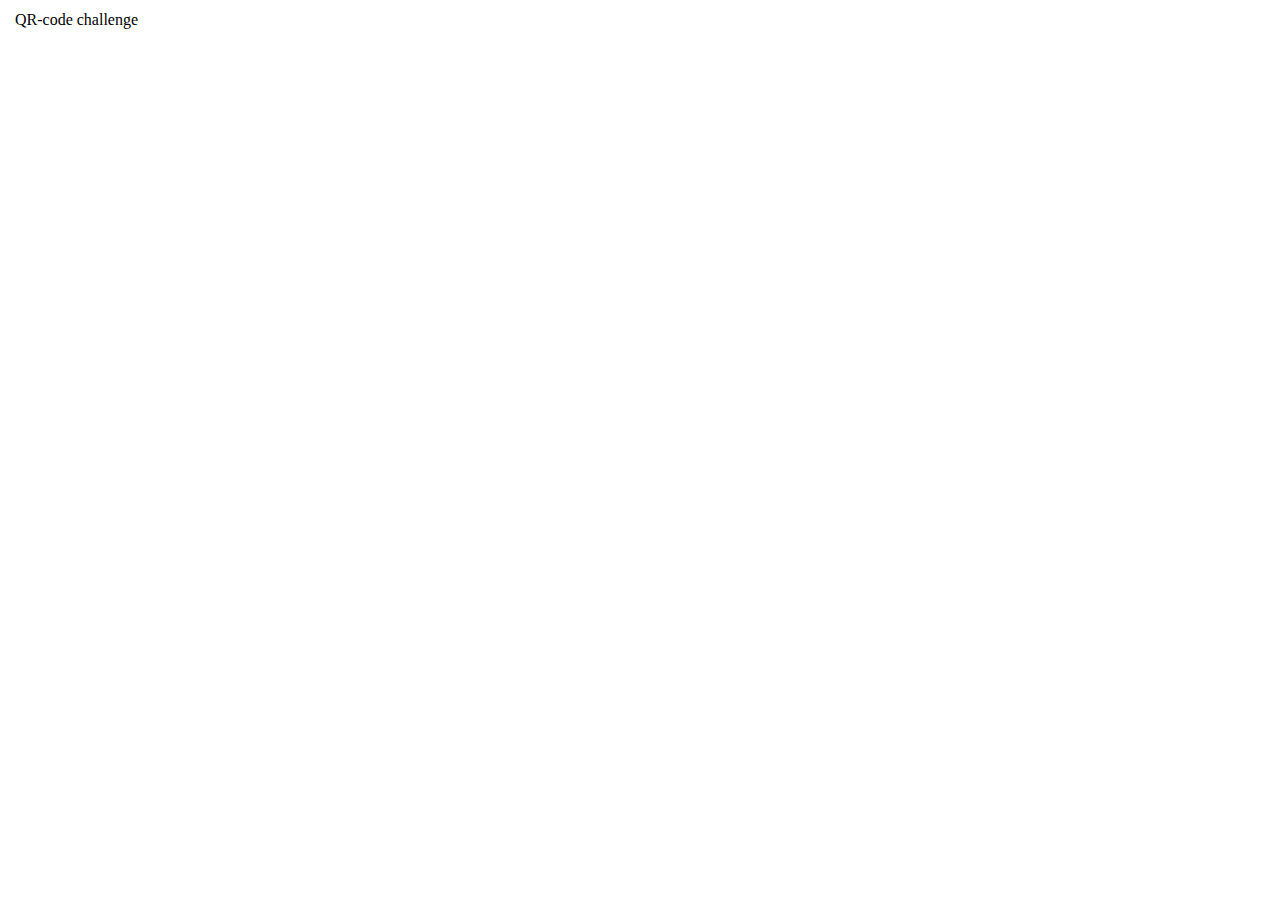
==== index.html @ 7e5ca079 "Testing links" ====
<!DOCTYPE html>
<html lang="en">
<head>
    <meta charset="UTF-8">
    <meta http-equiv="X-UA-Compatible" content="IE=edge">
    <meta name="viewport" content="width=device-width, initial-scale=1.0">
    <title>My projects</title>
</head>
<body>
    <table>
        <tr>
            <td><a href="QR_challenge/qr-code-component-main/"></a></td>
            <td>QR-code challenge</td>
        </tr>
    </table>
</body>
</html>
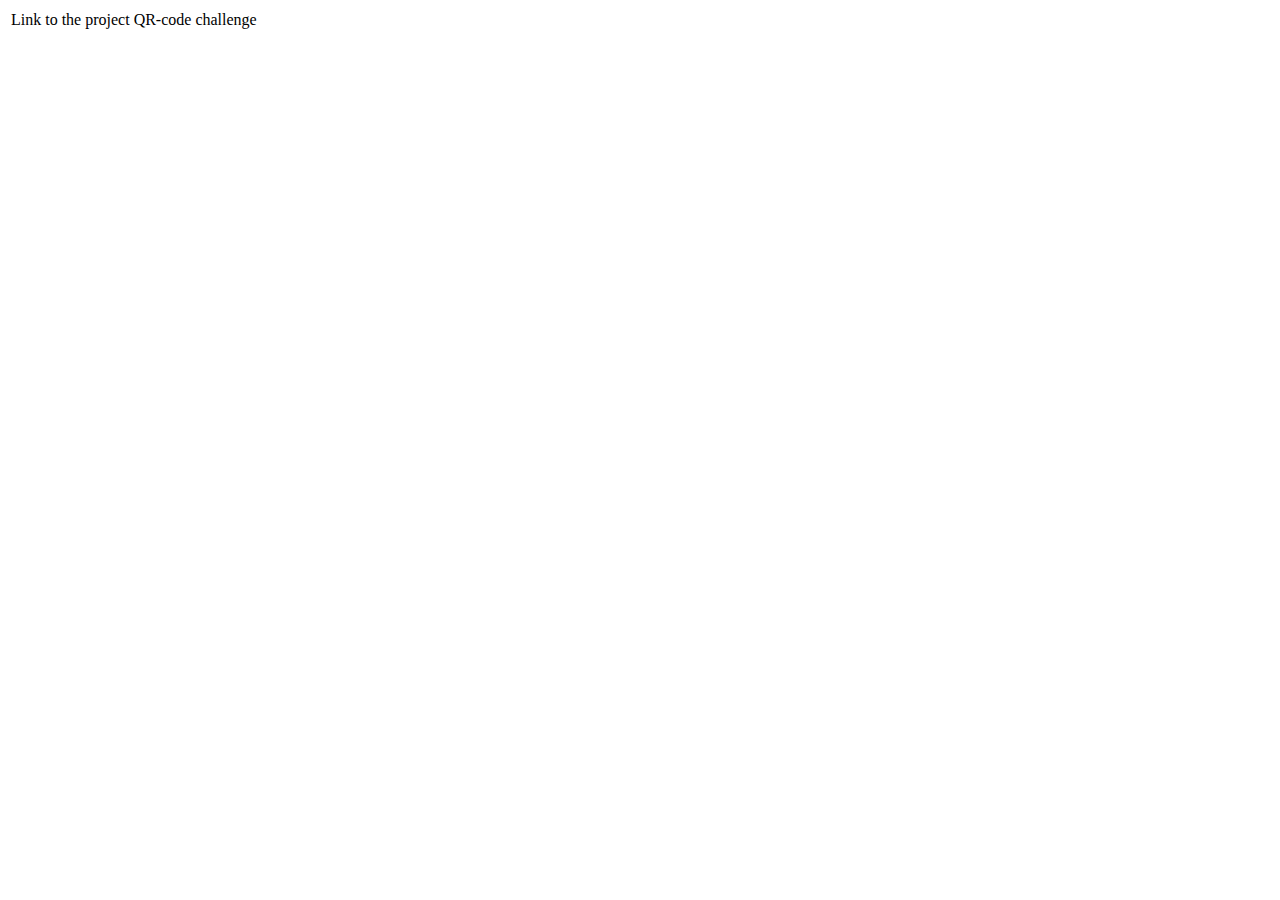
==== commit 9c005488: "Testing links" ====
--- a/index.html
+++ b/index.html
@@ -9,7 +9,7 @@
 <body>
     <table>
         <tr>
-            <td><a href="QR_challenge/qr-code-component-main/"></a></td>
+            <td><a href="QR_challenge/qr-code-component-main/"></a>Link to the project</td>
             <td>QR-code challenge</td>
         </tr>
     </table>
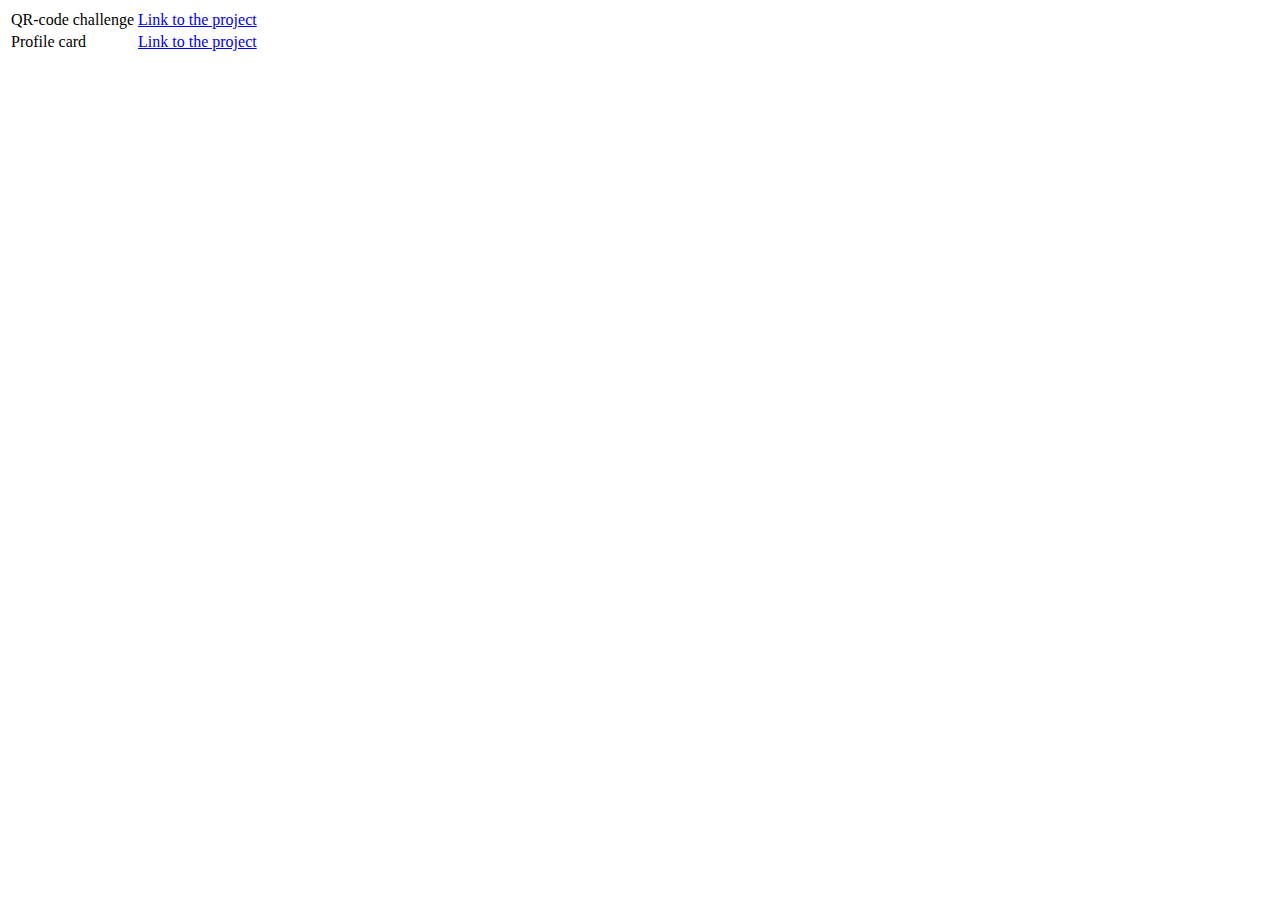
==== commit be6c9248: "Added profile card repo and a link to it" ====
--- a/index.html
+++ b/index.html
@@ -1,17 +1,26 @@
 <!DOCTYPE html>
 <html lang="en">
+
 <head>
     <meta charset="UTF-8">
     <meta http-equiv="X-UA-Compatible" content="IE=edge">
     <meta name="viewport" content="width=device-width, initial-scale=1.0">
     <title>My projects</title>
 </head>
+
 <body>
     <table>
         <tr>
-            <td><a href="QR_challenge/qr-code-component-main/"></a>Link to the project</td>
             <td>QR-code challenge</td>
+            <td><a href="QR_challenge/qr-code-component-main/index.html">Link to the project</a>
+            <td>
+        </tr>
+        <tr>
+            <td>Profile card</td>
+            <td><a href="Profile_card_challenge/index.html">Link to the project</a>
+            <td></td>
         </tr>
     </table>
 </body>
-</html>
+
+</html>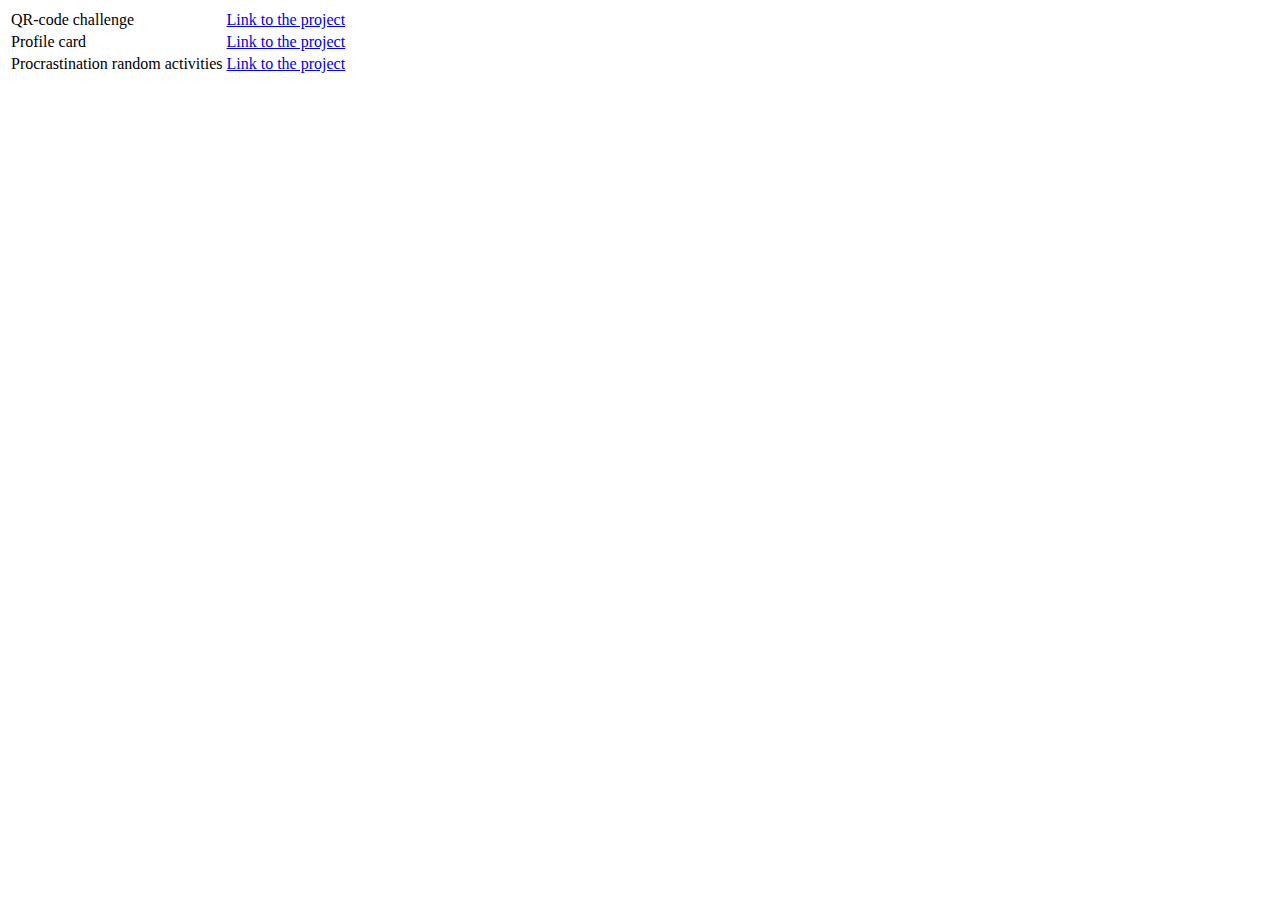
==== commit d5cf0d29: "Added procrastination project" ====
--- a/index.html
+++ b/index.html
@@ -20,6 +20,11 @@
             <td><a href="Profile_card_challenge/index.html">Link to the project</a>
             <td></td>
         </tr>
+        <tr>
+            <td>Procrastination random activities</td>
+            <td><a href="procrastination_random/assets/">Link to the project</a>
+            <td></td>
+        </tr>
     </table>
 </body>
 
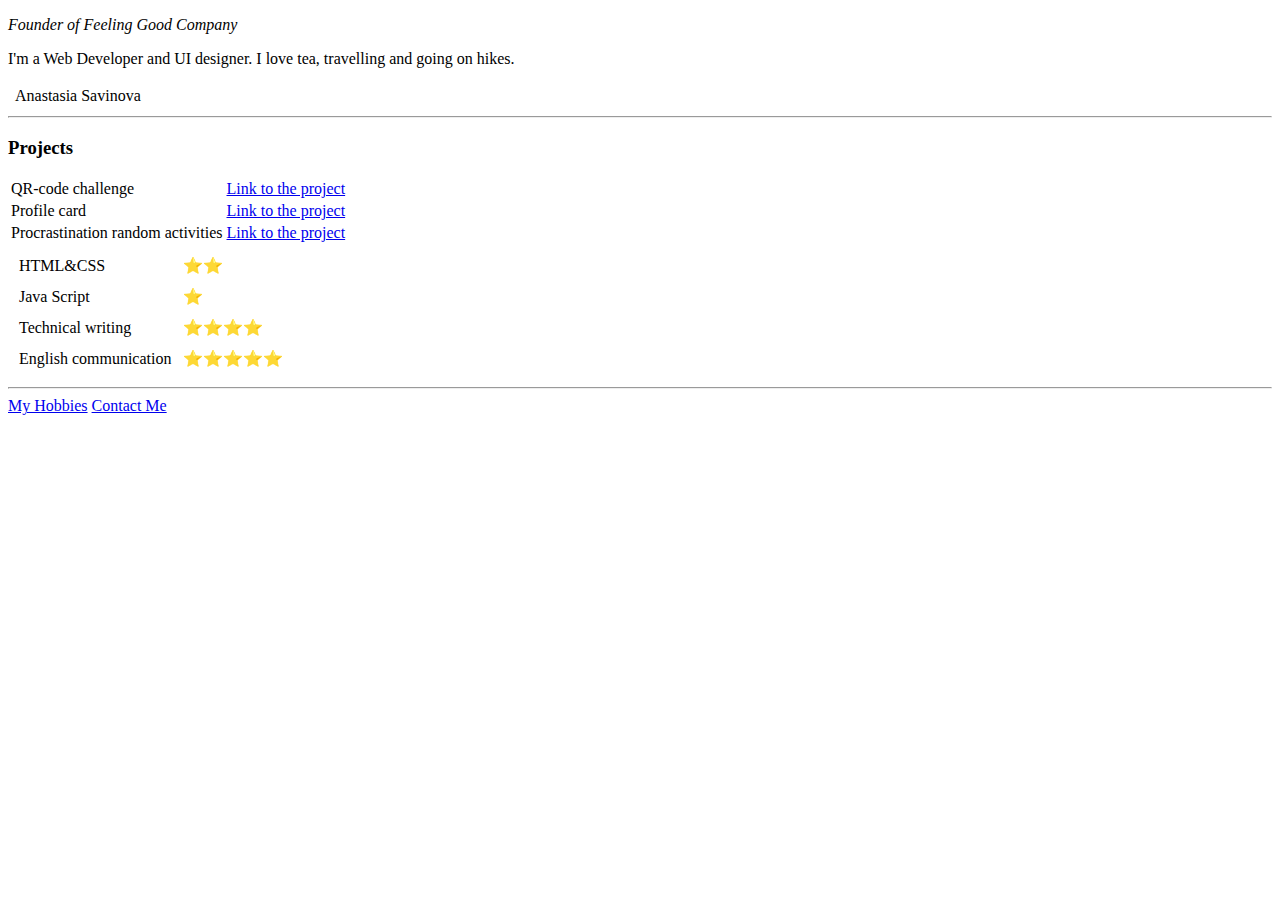
==== commit 26a6ca4e: "Added information about myself" ====
--- a/index.html
+++ b/index.html
@@ -5,27 +5,56 @@
     <meta charset="UTF-8">
     <meta http-equiv="X-UA-Compatible" content="IE=edge">
     <meta name="viewport" content="width=device-width, initial-scale=1.0">
-    <title>My projects</title>
+    <title>Stacey's personal website</title>
 </head>
 
 <body>
     <table>
         <tr>
+            <td><img src="#" alt=""></td>
+            <td>Anastasia Savinova</td>
+            <p><em>Founder of Feeling Good Company</em></p>
+            <p>I'm a Web Developer and UI designer. I love tea, travelling and going on hikes.</p>
+        </tr>
+    </table>
+    <hr>
+
+    <h3>Projects</h3>
+    <table>
+        <tr>
             <td>QR-code challenge</td>
-            <td><a href="QR_challenge/qr-code-component-main/index.html">Link to the project</a>
-            <td>
+            <td><a href="QR_challenge/qr-code-component-main/index.html">Link to the project</a></td>
         </tr>
         <tr>
             <td>Profile card</td>
-            <td><a href="Profile_card_challenge/index.html">Link to the project</a>
-            <td></td>
+            <td><a href="Profile_card_challenge/index.html">Link to the project</a></td>
         </tr>
         <tr>
             <td>Procrastination random activities</td>
-            <td><a href="procrastination_random/assets/">Link to the project</a>
-            <td></td>
+            <td><a href="procrastination_random/assets/">Link to the project</a></td>
         </tr>
     </table>
+    <table cellspacing="10">
+        <tr>
+          <td>HTML&CSS</td>
+          <td>⭐️⭐️</td>
+        </tr>
+        <tr>
+          <td>Java Script</td>
+          <td>⭐️</td>
+        </tr>
+         <tr>
+          <td>Technical writing</td>
+          <td>⭐️⭐️⭐️⭐️</td>
+        </tr>
+        <tr>
+          <td>English communication</td>
+          <td>⭐️⭐️⭐️⭐️⭐️</td>
+        </tr>
+      </table>
+      <hr>
+      <a href="hobbies.html">My Hobbies</a>
+      <a href="contact-me.html">Contact Me</a>
 </body>
 
 </html>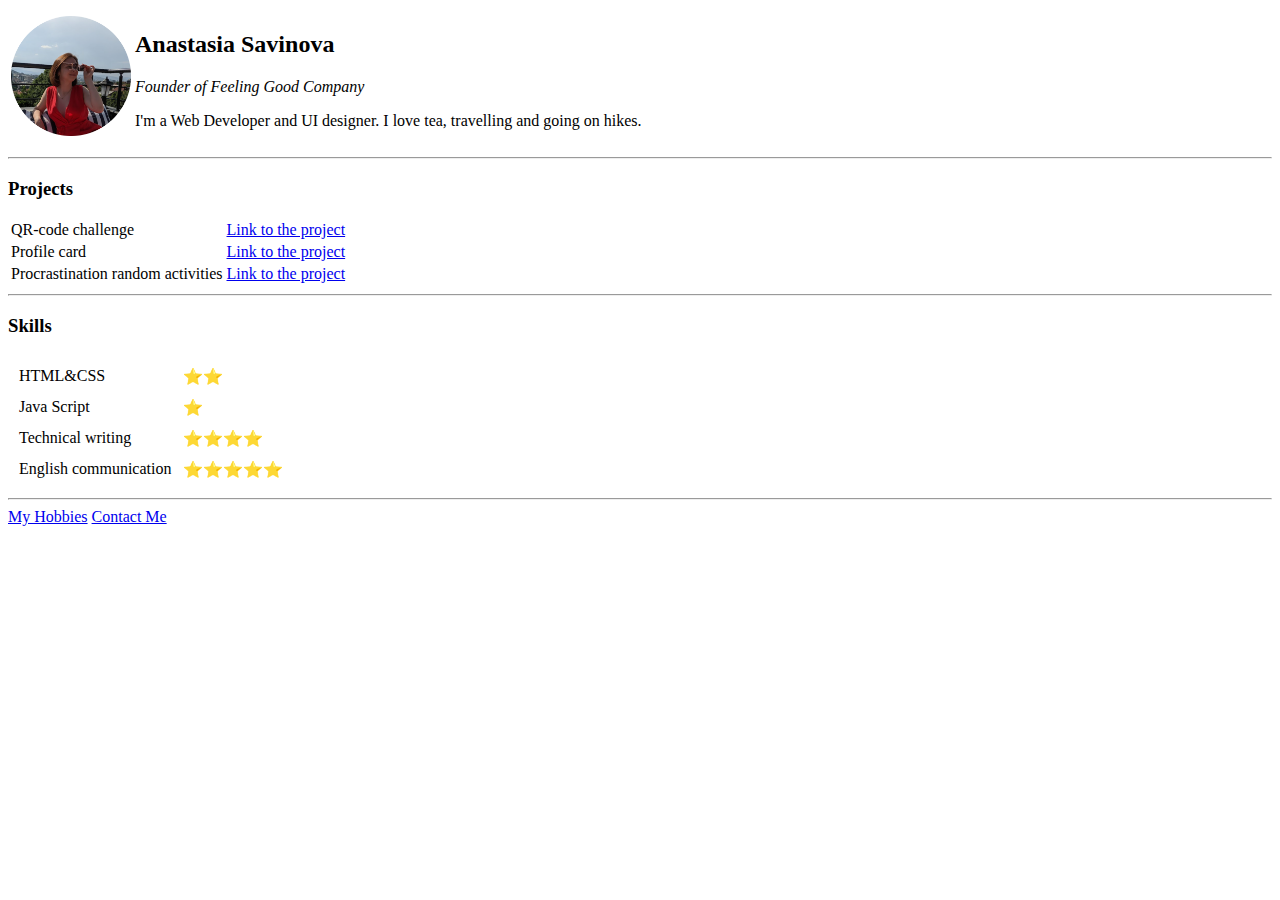
==== commit ac4f5d6c: "Fixed the page head" ====
--- a/index.html
+++ b/index.html
@@ -11,11 +11,14 @@
 <body>
     <table>
         <tr>
-            <td><img src="#" alt=""></td>
-            <td>Anastasia Savinova</td>
-            <p><em>Founder of Feeling Good Company</em></p>
-            <p>I'm a Web Developer and UI designer. I love tea, travelling and going on hikes.</p>
+            <td><img src="PXL.png" width="120" height="120" alt="pic"></td>
+            <td>
+                <h2>Anastasia Savinova</h2>
+                <p><em>Founder of Feeling Good Company</em></p>
+                <p>I'm a Web Developer and UI designer. I love tea, travelling and going on hikes.</p>
+            </td>
         </tr>
+
     </table>
     <hr>
 
@@ -34,27 +37,29 @@
             <td><a href="procrastination_random/assets/">Link to the project</a></td>
         </tr>
     </table>
+    <hr>
+    <h3>Skills</h3>
     <table cellspacing="10">
         <tr>
-          <td>HTML&CSS</td>
-          <td>⭐️⭐️</td>
+            <td>HTML&CSS</td>
+            <td>⭐️⭐️</td>
         </tr>
         <tr>
-          <td>Java Script</td>
-          <td>⭐️</td>
-        </tr>
-         <tr>
-          <td>Technical writing</td>
-          <td>⭐️⭐️⭐️⭐️</td>
+            <td>Java Script</td>
+            <td>⭐️</td>
         </tr>
         <tr>
-          <td>English communication</td>
-          <td>⭐️⭐️⭐️⭐️⭐️</td>
+            <td>Technical writing</td>
+            <td>⭐️⭐️⭐️⭐️</td>
         </tr>
-      </table>
-      <hr>
-      <a href="hobbies.html">My Hobbies</a>
-      <a href="contact-me.html">Contact Me</a>
+        <tr>
+            <td>English communication</td>
+            <td>⭐️⭐️⭐️⭐️⭐️</td>
+        </tr>
+    </table>
+    <hr>
+    <a href="hobbies.html">My Hobbies</a>
+    <a href="contact-me.html">Contact Me</a>
 </body>
 
 </html>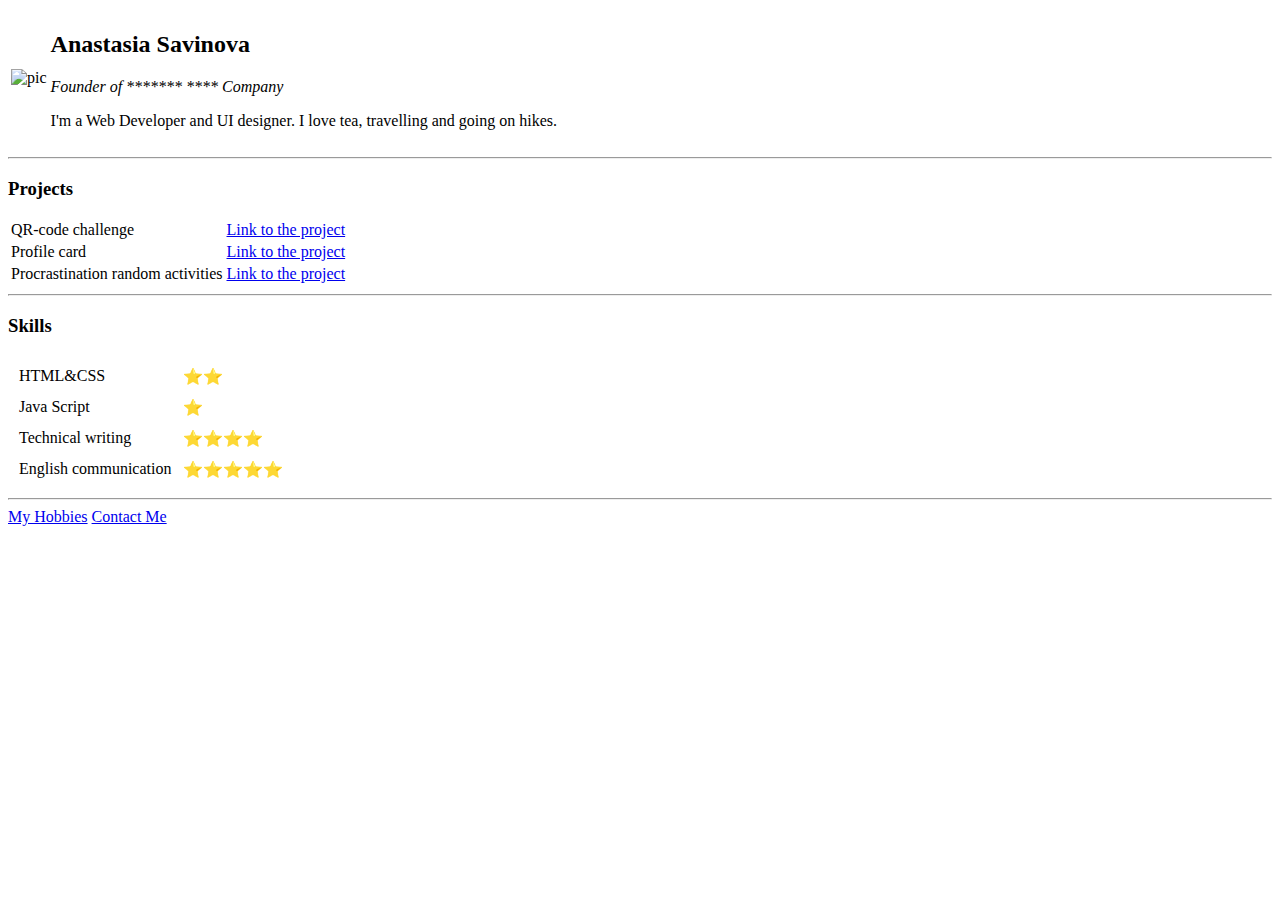
==== commit e76c120d: "Fixed a few lines" ====
--- a/index.html
+++ b/index.html
@@ -11,10 +11,10 @@
 <body>
     <table>
         <tr>
-            <td><img src="PXL.png" width="120" height="120" alt="pic"></td>
+            <td><img src="#" width="120" height="120" alt="pic"></td>
             <td>
                 <h2>Anastasia Savinova</h2>
-                <p><em>Founder of Feeling Good Company</em></p>
+                <p><em>Founder of ******* **** Company</em></p>
                 <p>I'm a Web Developer and UI designer. I love tea, travelling and going on hikes.</p>
             </td>
         </tr>
@@ -34,7 +34,7 @@
         </tr>
         <tr>
             <td>Procrastination random activities</td>
-            <td><a href="procrastination_random/assets/">Link to the project</a></td>
+            <td><a href="procrastination_random/index.html">Link to the project</a></td>
         </tr>
     </table>
     <hr>
